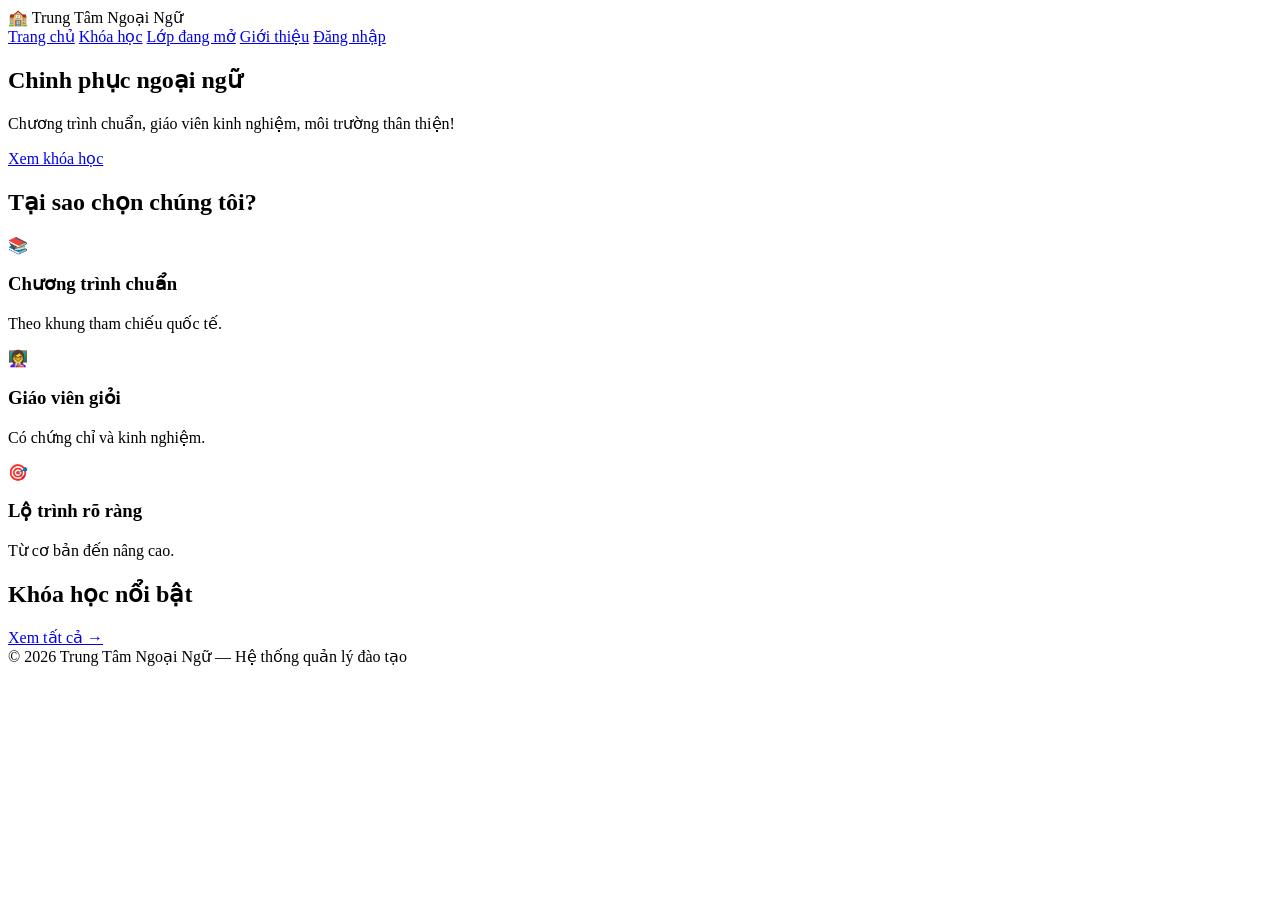
==== index.html @ a0e53a74 "Add files via upload" ====
<!DOCTYPE html>
<html lang="vi">
<head>
  <meta charset="UTF-8">
  <meta name="viewport" content="width=device-width, initial-scale=1.0">
  <title>Trung Tâm Ngoại Ngữ</title>
  <link rel="stylesheet" href="assets/style.css">
</head>
<body>
<header class="public-header">
  <div class="brand">🏫 Trung Tâm Ngoại Ngữ</div>
  <nav>
    <a href="index.html">Trang chủ</a>
    <a href="courses.html">Khóa học</a>
    <a href="classes.html">Lớp đang mở</a>
    <a href="about.html">Giới thiệu</a>
    <a class="login-btn" href="login.html">Đăng nhập</a>
  </nav>
</header>

<section class="hero">
  <div>
    <h1>Chinh phục ngoại ngữ</h1>
    <p>Chương trình chuẩn, giáo viên kinh nghiệm, môi trường thân thiện!</p>
    <a class="primary-btn" href="courses.html">Xem khóa học</a>
  </div>
</section>

<section class="container section">
  <h2 class="center">Tại sao chọn chúng tôi?</h2>
  <div class="grid-3">
    <div class="card"><span class="big-icon">📚</span><h3>Chương trình chuẩn</h3><p>Theo khung tham chiếu quốc tế.</p></div>
    <div class="card"><span class="big-icon">👩‍🏫</span><h3>Giáo viên giỏi</h3><p>Có chứng chỉ và kinh nghiệm.</p></div>
    <div class="card"><span class="big-icon">🎯</span><h3>Lộ trình rõ ràng</h3><p>Từ cơ bản đến nâng cao.</p></div>
  </div>
</section>

<section class="container section">
  <div class="section-head"><h2>Khóa học nổi bật</h2><a href="courses.html">Xem tất cả →</a></div>
  <div id="featuredCourses" class="grid-3"></div>
</section>

<footer>© 2026 Trung Tâm Ngoại Ngữ — Hệ thống quản lý đào tạo</footer>
<script src="assets/app.js"></script>
<script>renderFeaturedCourses();</script>
</body>
</html>
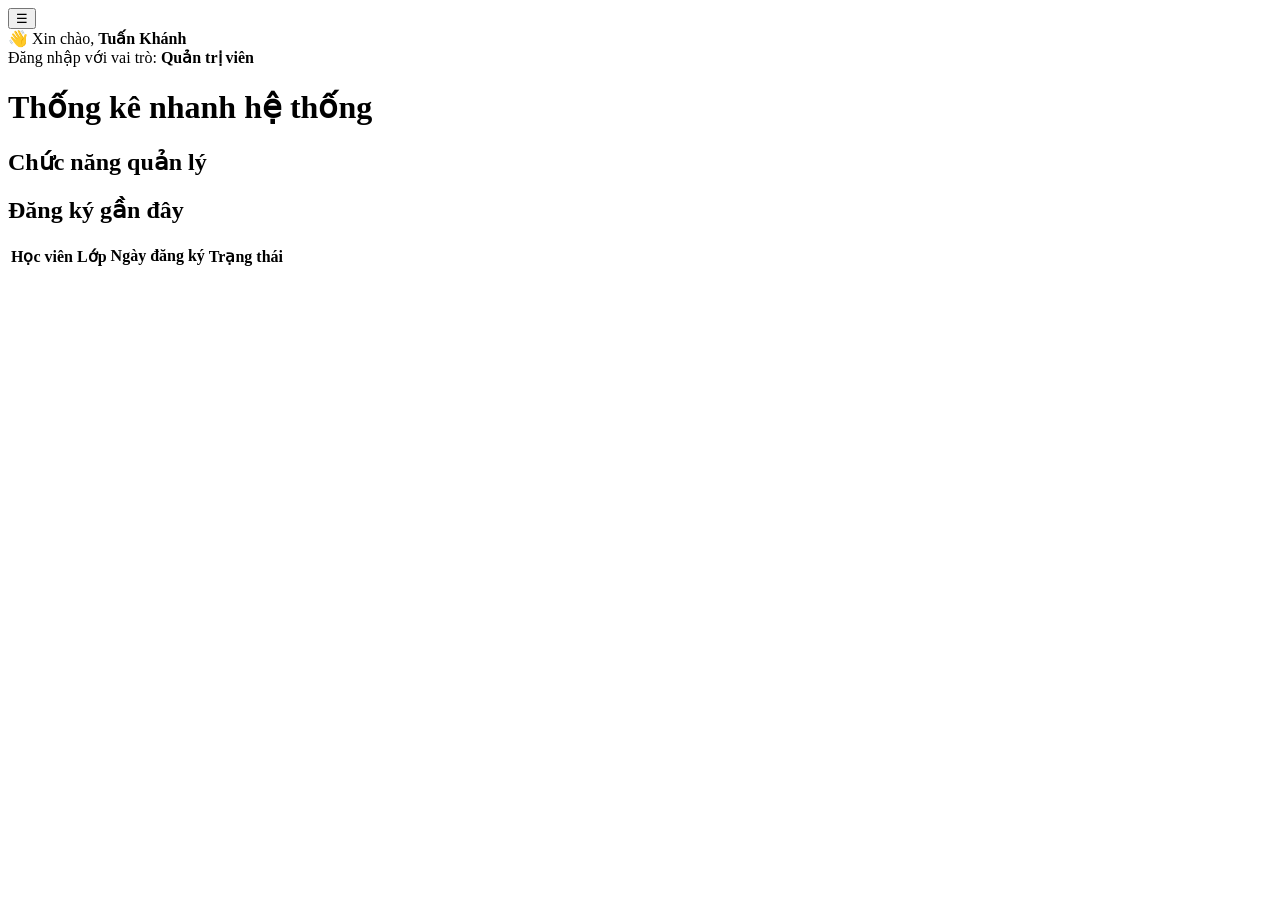
==== commit ab09f76b: "Add files via upload" ====
--- a/index.html
+++ b/index.html
@@ -1,47 +1,11 @@
 <!DOCTYPE html>
-<html lang="vi">
-<head>
-  <meta charset="UTF-8">
-  <meta name="viewport" content="width=device-width, initial-scale=1.0">
-  <title>Trung Tâm Ngoại Ngữ</title>
-  <link rel="stylesheet" href="assets/style.css">
-</head>
-<body>
-<header class="public-header">
-  <div class="brand">🏫 Trung Tâm Ngoại Ngữ</div>
-  <nav>
-    <a href="index.html">Trang chủ</a>
-    <a href="courses.html">Khóa học</a>
-    <a href="classes.html">Lớp đang mở</a>
-    <a href="about.html">Giới thiệu</a>
-    <a class="login-btn" href="login.html">Đăng nhập</a>
-  </nav>
-</header>
-
-<section class="hero">
-  <div>
-    <h1>Chinh phục ngoại ngữ</h1>
-    <p>Chương trình chuẩn, giáo viên kinh nghiệm, môi trường thân thiện!</p>
-    <a class="primary-btn" href="courses.html">Xem khóa học</a>
-  </div>
-</section>
-
-<section class="container section">
-  <h2 class="center">Tại sao chọn chúng tôi?</h2>
-  <div class="grid-3">
-    <div class="card"><span class="big-icon">📚</span><h3>Chương trình chuẩn</h3><p>Theo khung tham chiếu quốc tế.</p></div>
-    <div class="card"><span class="big-icon">👩‍🏫</span><h3>Giáo viên giỏi</h3><p>Có chứng chỉ và kinh nghiệm.</p></div>
-    <div class="card"><span class="big-icon">🎯</span><h3>Lộ trình rõ ràng</h3><p>Từ cơ bản đến nâng cao.</p></div>
-  </div>
-</section>
-
-<section class="container section">
-  <div class="section-head"><h2>Khóa học nổi bật</h2><a href="courses.html">Xem tất cả →</a></div>
-  <div id="featuredCourses" class="grid-3"></div>
-</section>
-
-<footer>© 2026 Trung Tâm Ngoại Ngữ — Hệ thống quản lý đào tạo</footer>
-<script src="assets/app.js"></script>
-<script>renderFeaturedCourses();</script>
-</body>
-</html>
+<html lang="vi"><head><meta charset="UTF-8"><meta name="viewport" content="width=device-width,initial-scale=1">
+<title>Bảng điều khiển - Quản trị</title><link rel="stylesheet" href="../assets/style.css"></head>
+<body class="admin-body">
+<div id="sidebar"></div>
+<main class="admin-main"><div class="topbar"><button class="mobile-menu" onclick="toggleSidebar()">☰</button><div>👋 Xin chào, <b>Tuấn Khánh</b></div><span>Đăng nhập với vai trò: <b>Quản trị viên</b></span></div>
+<h1>Thống kê nhanh hệ thống</h1><div id="stats" class="stats-grid"></div>
+<h2>Chức năng quản lý</h2><div id="quickLinks" class="grid-4"></div>
+<div class="panel"><h2>Đăng ký gần đây</h2><div class="table-wrap"><table><thead><tr><th>Học viên</th><th>Lớp</th><th>Ngày đăng ký</th><th>Trạng thái</th></tr></thead><tbody id="recentEnrollments"></tbody></table></div></div>
+</main><script src="../assets/app.js"></script><script>requireAdmin(); renderSidebar('dashboard'); renderDashboard();</script>
+</body></html>
